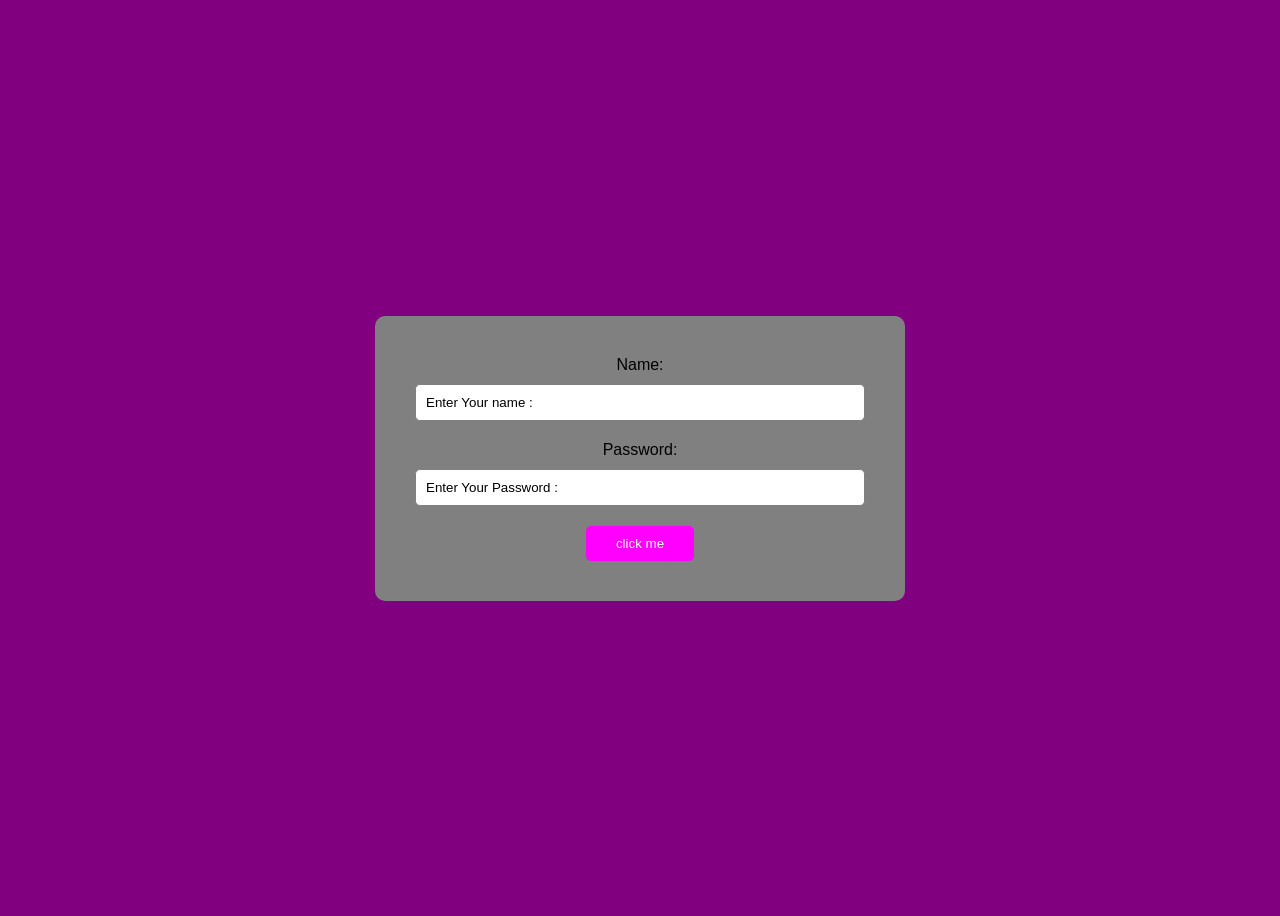
==== src/main/webapp/login.html @ 0ec218dd "share whole code from local to git" ====
<!DOCTYPE html>
<html>
<head>
<meta charset="UTF-8">
<title>Insert title here</title>
<link rel="Stylesheet" href="style.css">
</head>
<body>
<div class="container">
<form action="login" method="post">
Name:<input type="text" name="name" placeholder="Enter Your name :">
Password:<input type="text" name="pass" placeholder="Enter Your Password :">
<button>click me</button>
</form>
</div>
</body>
</html>
---- src/main/webapp/style.css ----
@charset "UTF-8";

body {
    font-family: Arial;
    background-color: purple;
    text-align: center;

    display: flex;
    justify-content: center;
    align-items: center;

    height: 100vh;
}

.container {
    background-color:gray;
    width: 450px;
    padding: 40px;
    border-radius: 10px;
}

h2 {
    color: black;
}

input {
    display: block;
    width: 100%;
    padding: 10px;
    margin: 10px 0 20px 0;
    box-sizing: border-box;
    border-radius: 5px;
    border: 1px solid gray;
}

input::placeholder {
    color: black;
}

input:hover {
    background-color: silver;
}

button {
    background-color: fuchsia;
    color: white;
    padding: 10px 30px;
    border: none;
    border-radius: 5px;
}

button:hover {
    background-color: fuchsia;
}


.login {
    display: inline-block;
    padding: 10px 25px;
    border: 2px solid #007bff;
    border-radius: 6px;
    background-color: #007bff;
    color: white;
    text-decoration: none;
    font-size: 16px;
    font-weight: bold;
}

.login:hover {
    background-color: white;
    color: white;
}
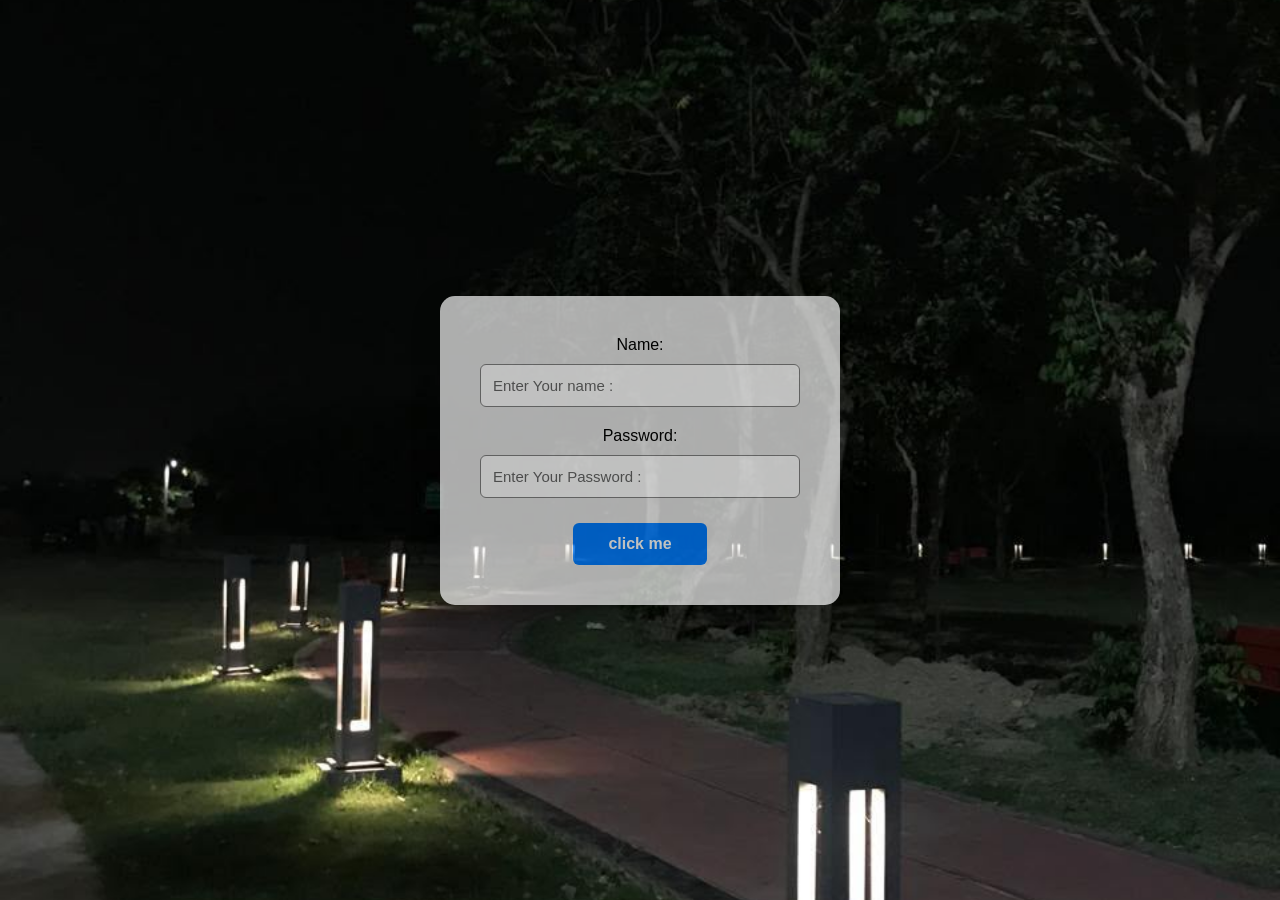
==== commit ff5d6ff8: "Updated login registration project" ====
--- a/src/main/webapp/login.html
+++ b/src/main/webapp/login.html
@@ -3,7 +3,7 @@
 <head>
 <meta charset="UTF-8">
 <title>Insert title here</title>
-<link rel="Stylesheet" href="style.css">
+<link rel="Stylesheet" href="login.css">
 </head>
 <body>
 <div class="container">
--- a/src/main/webapp/login.css
+++ b/src/main/webapp/login.css
@@ -0,0 +1,101 @@
+
+@charset "UTF-8";
+
+* {
+    margin: 0;
+    padding: 0;
+    box-sizing: border-box;
+}
+
+html,
+body {
+    width: 100%;
+    height: 100%;
+}
+
+body {
+    font-family: Arial, sans-serif;
+
+    /* Full page background image */
+    background-image: url("images/IMG-20250903-WA0015.jpeg");
+    background-size: cover;
+    background-position: center;
+    background-repeat: no-repeat;
+
+    display: flex;
+    justify-content: center;
+    align-items: center;
+
+    height: 100vh;
+}
+
+/* Login Box */
+.container {
+    width: 400px;
+    padding: 40px;
+
+    background-color: rgba(255, 255, 255, 0.90);
+
+    border-radius: 15px;
+
+    box-shadow: 0 8px 30px rgba(0, 0, 0, 0.4);
+
+    text-align: center;
+    opacity: 0.75;
+}
+
+/* Input fields */
+input {
+    display: block;
+
+    width: 100%;
+
+    padding: 12px;
+
+    margin: 10px 0 20px 0;
+
+    border: 1px solid gray;
+
+    border-radius: 6px;
+
+    font-size: 15px;
+
+    outline: none;
+}
+
+/* Input when clicked */
+input:focus {
+    border: 2px solid #007bff;
+}
+
+/* Placeholder */
+input::placeholder {
+    color: #666;
+}
+
+/* Button */
+button {
+    background-color: #007bff;
+
+    color: white;
+
+    padding: 12px 35px;
+
+    border: none;
+
+    border-radius: 6px;
+
+    font-size: 16px;
+
+    font-weight: bold;
+
+    cursor: pointer;
+
+    margin-top: 5px;
+}
+
+/* Button hover */
+button:hover {
+    background-color: #0056b3;
+}
+
